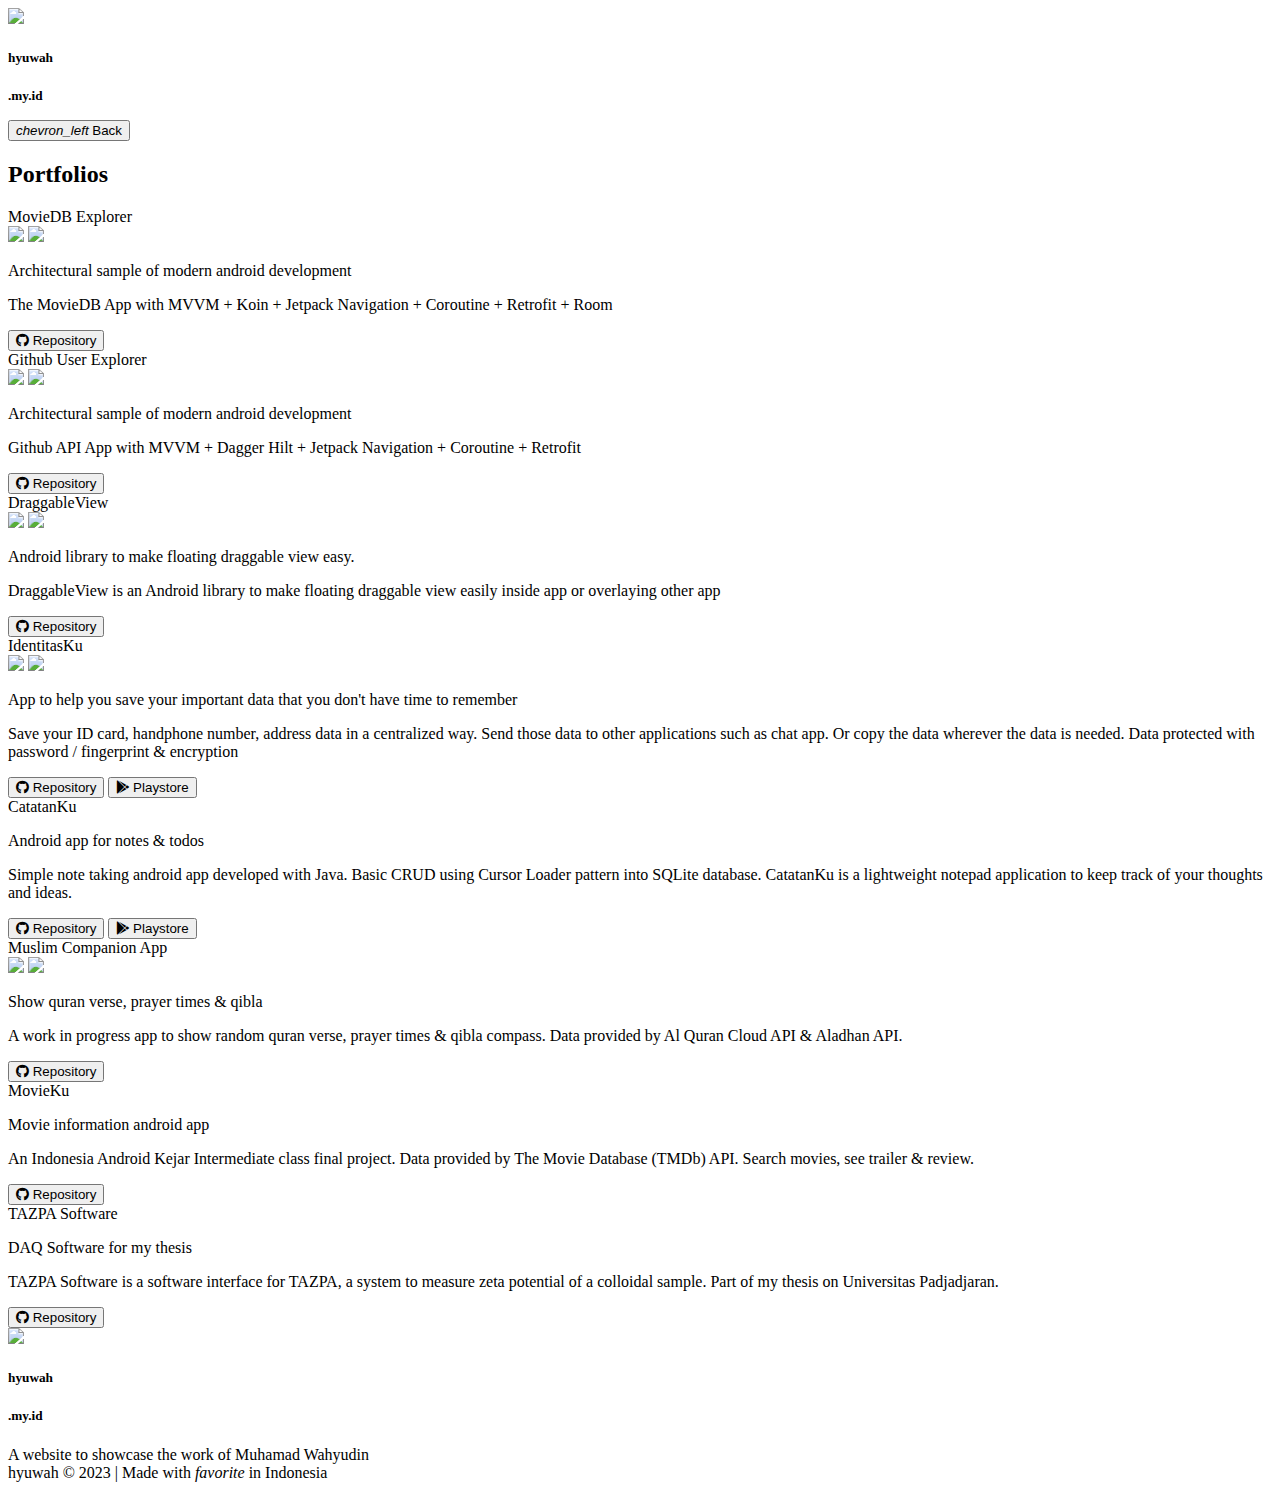
==== portfolio/index.html @ 76907316 "Deploy hyuwah/v2 to github.com/hyuwah/v2.git:master" ====
<!DOCTYPE html>
<html lang="en-US">
  <head>
    <meta charset="utf-8">
    <meta name="viewport" content="width=device-width,initial-scale=1">
    <title>portfolio | Muhamad Wahyudin&#39;s Page</title>
    <meta name="generator" content="VuePress 1.9.9">
    <link rel="icon" href="https://hyuwah.github.io/assets/favicon/favicon.ico?v=xQzbabgwXG">
    <script src="https://sethusenthil.com/Product-Sans/api/font.js"></script>
    <link rel="stylesheet" href="https://cdn.jsdelivr.net/npm/vuetify@2.x/dist/vuetify.min.css">
    <link rel="stylesheet" href="https://use.fontawesome.com/releases/v5.6.3/css/all.css">
    <meta name="description" content="Software Engineer - Android">
    
    <link rel="preload" href="/v2/assets/css/0.styles.394b1c67.css" as="style"><link rel="preload" href="/v2/assets/js/app.018540e1.js" as="script"><link rel="preload" href="/v2/assets/js/4.dd3435cd.js" as="script"><link rel="prefetch" href="/v2/assets/js/10.346b6f7b.js"><link rel="prefetch" href="/v2/assets/js/11.218c0b05.js"><link rel="prefetch" href="/v2/assets/js/2.bb39de16.js"><link rel="prefetch" href="/v2/assets/js/3.33b57e8d.js"><link rel="prefetch" href="/v2/assets/js/5.fcdbae6a.js"><link rel="prefetch" href="/v2/assets/js/6.74dc5f03.js"><link rel="prefetch" href="/v2/assets/js/7.5fe90a29.js"><link rel="prefetch" href="/v2/assets/js/8.1de13640.js"><link rel="prefetch" href="/v2/assets/js/9.cf8b8a2a.js">
    <link rel="stylesheet" href="/v2/assets/css/0.styles.394b1c67.css">
  </head>
  <body>
    <div id="app" data-server-rendered="true"><div data-app="true" id="app" class="v-application theme-container gfont v-application--is-ltr theme--light"><div class="v-application--wrap"><header class="white v-sheet theme--light v-toolbar v-app-bar v-app-bar--fixed" style="height:56px;margin-top:0px;transform:translateY(0px);left:0px;right:0px;"><div class="v-toolbar__content" style="height:56px;"><div class="spacer"></div> <div class="v-toolbar__title" style="cursor:pointer;"><div class="layout primary--text align-center"><img height="36px" src="https://hyuwah.github.io/assets/images/logo.png"> <h5 class="headline font-weight-bold">hyuwah</h5> <h5 class="headline">.my.id</h5></div></div> <div class="spacer"></div></div></header> <main class="v-main" style="padding-top:56px;padding-right:0px;padding-bottom:0px;padding-left:0px;"><div class="v-main__wrap"><div class="grey lighten-4"><div class="container"><div class="col col-12"><div class="row ma-4"><button type="button" class="v-btn v-btn--outlined theme--light v-size--default"><span class="v-btn__content"><i aria-hidden="true" class="v-icon notranslate v-icon--left material-icons theme--light">chevron_left</i>
            Back
          </span></button></div> <div class="row ma-4 align-end"><h2 class="display-2">Portfolios</h2></div> <div class="row"><div class="col-md-12 col-lg-6 col-12"><div class="rounded-lg pl-2 pr-2 v-card v-sheet v-sheet--outlined theme--light"><div class="row pa-3"><div class="col-sm-6 col-12 align-self-center"><div class="v-image v-responsive theme--light" style="max-height:50vh;width:100%;"><div class="v-image__image v-image__image--preload v-image__image--contain" style="background-image:;background-position:center center;"></div><div class="v-responsive__content"></div></div></div> <div class="pa-3 col-sm-6 col-12"><div class="text-h6 font-weight-bold">MovieDB Explorer</div> <div class="row pl-3 pr-3 pb-3 pt-1"><img src="https://img.shields.io/github/stars/hyuwah/moviedb-explorer-app?style=social" class="mr-2"> <img src="https://img.shields.io/github/forks/hyuwah/moviedb-explorer-app?style=social"></div> <p class="text-subtitle-2 text--secondary">
                    Architectural sample of modern android development
                  </p> <p class="text-body-1">The MovieDB App with MVVM + Koin + Jetpack Navigation + Coroutine + Retrofit + Room</p></div></div> <div class="v-card__actions"><div class="spacer"></div> <button type="button" class="ma-2 v-btn v-btn--outlined theme--light v-size--default"><span class="v-btn__content"><i aria-hidden="true" class="v-icon notranslate v-icon--left  fab fa-github theme--dark"></i>
                  Repository
                </span></button> <!----></div></div></div><div class="col-md-12 col-lg-6 col-12"><div class="rounded-lg pl-2 pr-2 v-card v-sheet v-sheet--outlined theme--light"><div class="row pa-3"><div class="col-sm-6 col-12 align-self-center"><div class="v-image v-responsive theme--light" style="max-height:50vh;width:100%;"><div class="v-image__image v-image__image--preload v-image__image--contain" style="background-image:;background-position:center center;"></div><div class="v-responsive__content"></div></div></div> <div class="pa-3 col-sm-6 col-12"><div class="text-h6 font-weight-bold">Github User Explorer</div> <div class="row pl-3 pr-3 pb-3 pt-1"><img src="https://img.shields.io/github/stars/hyuwah/github-user-explorer-app?style=social" class="mr-2"> <img src="https://img.shields.io/github/forks/hyuwah/github-user-explorer-app?style=social"></div> <p class="text-subtitle-2 text--secondary">
                    Architectural sample of modern android development
                  </p> <p class="text-body-1">Github API App with MVVM + Dagger Hilt + Jetpack Navigation + Coroutine + Retrofit</p></div></div> <div class="v-card__actions"><div class="spacer"></div> <button type="button" class="ma-2 v-btn v-btn--outlined theme--light v-size--default"><span class="v-btn__content"><i aria-hidden="true" class="v-icon notranslate v-icon--left  fab fa-github theme--dark"></i>
                  Repository
                </span></button> <!----></div></div></div><div class="col-md-12 col-lg-6 col-12"><div class="rounded-lg pl-2 pr-2 v-card v-sheet v-sheet--outlined theme--light"><div class="row pa-3"><div class="col-sm-6 col-12 align-self-center"><div class="v-image v-responsive theme--light" style="max-height:50vh;width:100%;"><div class="v-image__image v-image__image--preload v-image__image--contain" style="background-image:;background-position:center center;"></div><div class="v-responsive__content"></div></div></div> <div class="pa-3 col-sm-6 col-12"><div class="text-h6 font-weight-bold">DraggableView</div> <div class="row pl-3 pr-3 pb-3 pt-1"><img src="https://img.shields.io/github/stars/hyuwah/DraggableView?style=social" class="mr-2"> <img src="https://img.shields.io/github/forks/hyuwah/DraggableView?style=social"></div> <p class="text-subtitle-2 text--secondary">
                    Android library to make floating draggable view easy.
                  </p> <p class="text-body-1">DraggableView is an Android library to make floating draggable view easily inside app or overlaying other app</p></div></div> <div class="v-card__actions"><div class="spacer"></div> <button type="button" class="ma-2 v-btn v-btn--outlined theme--light v-size--default"><span class="v-btn__content"><i aria-hidden="true" class="v-icon notranslate v-icon--left  fab fa-github theme--dark"></i>
                  Repository
                </span></button> <!----></div></div></div><div class="col-md-12 col-lg-6 col-12"><div class="rounded-lg pl-2 pr-2 v-card v-sheet v-sheet--outlined theme--light"><div class="row pa-3"><div class="col-sm-6 col-12 align-self-center"><div class="v-image v-responsive theme--light" style="max-height:50vh;width:100%;"><div class="v-image__image v-image__image--preload v-image__image--contain" style="background-image:;background-position:center center;"></div><div class="v-responsive__content"></div></div></div> <div class="pa-3 col-sm-6 col-12"><div class="text-h6 font-weight-bold">IdentitasKu</div> <div class="row pl-3 pr-3 pb-3 pt-1"><img src="https://img.shields.io/github/stars/hyuwah/IdentitasKu?style=social" class="mr-2"> <img src="https://img.shields.io/github/forks/hyuwah/IdentitasKu?style=social"></div> <p class="text-subtitle-2 text--secondary">
                    App to help you save your important data that you don't have time to remember
                  </p> <p class="text-body-1">Save your ID card, handphone number, address data in a centralized way. Send those data to other applications such as chat app. Or copy the data wherever the data is needed. Data protected with password / fingerprint &amp; encryption</p></div></div> <div class="v-card__actions"><div class="spacer"></div> <button type="button" class="ma-2 v-btn v-btn--outlined theme--light v-size--default"><span class="v-btn__content"><i aria-hidden="true" class="v-icon notranslate v-icon--left  fab fa-github theme--dark"></i>
                  Repository
                </span></button> <button type="button" class="ma-2 v-btn v-btn--outlined theme--light v-size--default"><span class="v-btn__content"><i aria-hidden="true" class="v-icon notranslate v-icon--left  fab fa-google-play theme--dark"></i>
                  Playstore
                </span></button></div></div></div><div class="col-md-12 col-lg-6 col-12"><div class="rounded-lg pl-2 pr-2 v-card v-sheet v-sheet--outlined theme--light"><div class="row pa-3"><div class="col-sm-6 col-12 align-self-center"><div class="v-image v-responsive theme--light" style="max-height:50vh;width:100%;"><div class="v-image__image v-image__image--preload v-image__image--contain" style="background-image:;background-position:center center;"></div><div class="v-responsive__content"></div></div></div> <div class="pa-3 col-sm-6 col-12"><div class="text-h6 font-weight-bold">CatatanKu</div> <!----> <p class="text-subtitle-2 text--secondary">
                    Android app for notes &amp; todos
                  </p> <p class="text-body-1">Simple note taking android app developed with Java. Basic CRUD using Cursor Loader pattern into SQLite database. CatatanKu is a lightweight notepad application to keep track of your thoughts and ideas.</p></div></div> <div class="v-card__actions"><div class="spacer"></div> <button type="button" class="ma-2 v-btn v-btn--outlined theme--light v-size--default"><span class="v-btn__content"><i aria-hidden="true" class="v-icon notranslate v-icon--left  fab fa-github theme--dark"></i>
                  Repository
                </span></button> <button type="button" class="ma-2 v-btn v-btn--outlined theme--light v-size--default"><span class="v-btn__content"><i aria-hidden="true" class="v-icon notranslate v-icon--left  fab fa-google-play theme--dark"></i>
                  Playstore
                </span></button></div></div></div><div class="col-md-12 col-lg-6 col-12"><div class="rounded-lg pl-2 pr-2 v-card v-sheet v-sheet--outlined theme--light"><div class="row pa-3"><div class="col-sm-6 col-12 align-self-center"><div class="v-image v-responsive theme--light" style="max-height:50vh;width:100%;"><div class="v-image__image v-image__image--preload v-image__image--contain" style="background-image:;background-position:center center;"></div><div class="v-responsive__content"></div></div></div> <div class="pa-3 col-sm-6 col-12"><div class="text-h6 font-weight-bold">Muslim Companion App</div> <div class="row pl-3 pr-3 pb-3 pt-1"><img src="https://img.shields.io/github/stars/hyuwah/android-muslim-companion-app?style=social" class="mr-2"> <img src="https://img.shields.io/github/forks/hyuwah/android-muslim-companion-app?style=social"></div> <p class="text-subtitle-2 text--secondary">
                    Show quran verse, prayer times &amp; qibla
                  </p> <p class="text-body-1">A work in progress app to show random quran verse, prayer times &amp; qibla compass. Data provided by Al Quran Cloud API &amp; Aladhan API.</p></div></div> <div class="v-card__actions"><div class="spacer"></div> <button type="button" class="ma-2 v-btn v-btn--outlined theme--light v-size--default"><span class="v-btn__content"><i aria-hidden="true" class="v-icon notranslate v-icon--left  fab fa-github theme--dark"></i>
                  Repository
                </span></button> <!----></div></div></div><div class="col-md-12 col-lg-6 col-12"><div class="rounded-lg pl-2 pr-2 v-card v-sheet v-sheet--outlined theme--light"><div class="row pa-3"><div class="col-sm-6 col-12 align-self-center"><div class="v-image v-responsive theme--light" style="max-height:50vh;width:100%;"><div class="v-image__image v-image__image--preload v-image__image--contain" style="background-image:;background-position:center center;"></div><div class="v-responsive__content"></div></div></div> <div class="pa-3 col-sm-6 col-12"><div class="text-h6 font-weight-bold">MovieKu</div> <!----> <p class="text-subtitle-2 text--secondary">
                    Movie information android app
                  </p> <p class="text-body-1">An Indonesia Android Kejar Intermediate class final project. Data provided by The Movie Database (TMDb) API. Search movies, see trailer &amp; review. </p></div></div> <div class="v-card__actions"><div class="spacer"></div> <button type="button" class="ma-2 v-btn v-btn--outlined theme--light v-size--default"><span class="v-btn__content"><i aria-hidden="true" class="v-icon notranslate v-icon--left  fab fa-github theme--dark"></i>
                  Repository
                </span></button> <!----></div></div></div><div class="col-md-12 col-lg-6 col-12"><div class="rounded-lg pl-2 pr-2 v-card v-sheet v-sheet--outlined theme--light"><div class="row pa-3"><div class="col-sm-6 col-12 align-self-center"><div class="v-image v-responsive theme--light" style="max-height:50vh;width:100%;"><div class="v-image__image v-image__image--preload v-image__image--contain" style="background-image:;background-position:center center;"></div><div class="v-responsive__content"></div></div></div> <div class="pa-3 col-sm-6 col-12"><div class="text-h6 font-weight-bold">TAZPA Software</div> <!----> <p class="text-subtitle-2 text--secondary">
                    DAQ Software for my thesis
                  </p> <p class="text-body-1">TAZPA Software is a software interface for TAZPA, a system to measure zeta potential of a colloidal sample. Part of my thesis on Universitas Padjadjaran.</p></div></div> <div class="v-card__actions"><div class="spacer"></div> <button type="button" class="ma-2 v-btn v-btn--outlined theme--light v-size--default"><span class="v-btn__content"><i aria-hidden="true" class="v-icon notranslate v-icon--left  fab fa-github theme--dark"></i>
                  Repository
                </span></button> <!----></div></div></div></div></div></div></div></div></main> <footer class="v-footer v-sheet theme--dark v-footer--padless primary"><div class="row mt-2 no-gutters"><div class="col col-12"><div class="row pa-2"><div class="col-md-3 offset-md-8 col-10 offset-1"><div class="row align-center justify-end"><img height="48px" src="https://hyuwah.github.io/assets/images/logo.png"> <h5 class="headline font-weight-bold">hyuwah</h5> <h5 class="headline">.my.id</h5></div> <div class="row mt-2 justify-end"><span class="text-right">A website to showcase the work of Muhamad Wahyudin</span></div></div></div> <div class="row primary darken-1 pa-2 font-weight-light ma-2 justify-center"><span class="px-3 primary--text text--lighten-4">
          hyuwah © 2023 | Made with
          <i aria-hidden="true" class="v-icon notranslate red--text text--lighten-2 material-icons theme--dark" style="font-size:16px;">favorite</i> in
          Indonesia
        </span></div></div></div></footer></div></div><div class="global-ui"></div></div>
    <script src="/v2/assets/js/app.018540e1.js" defer></script><script src="/v2/assets/js/4.dd3435cd.js" defer></script>
  </body>
</html>
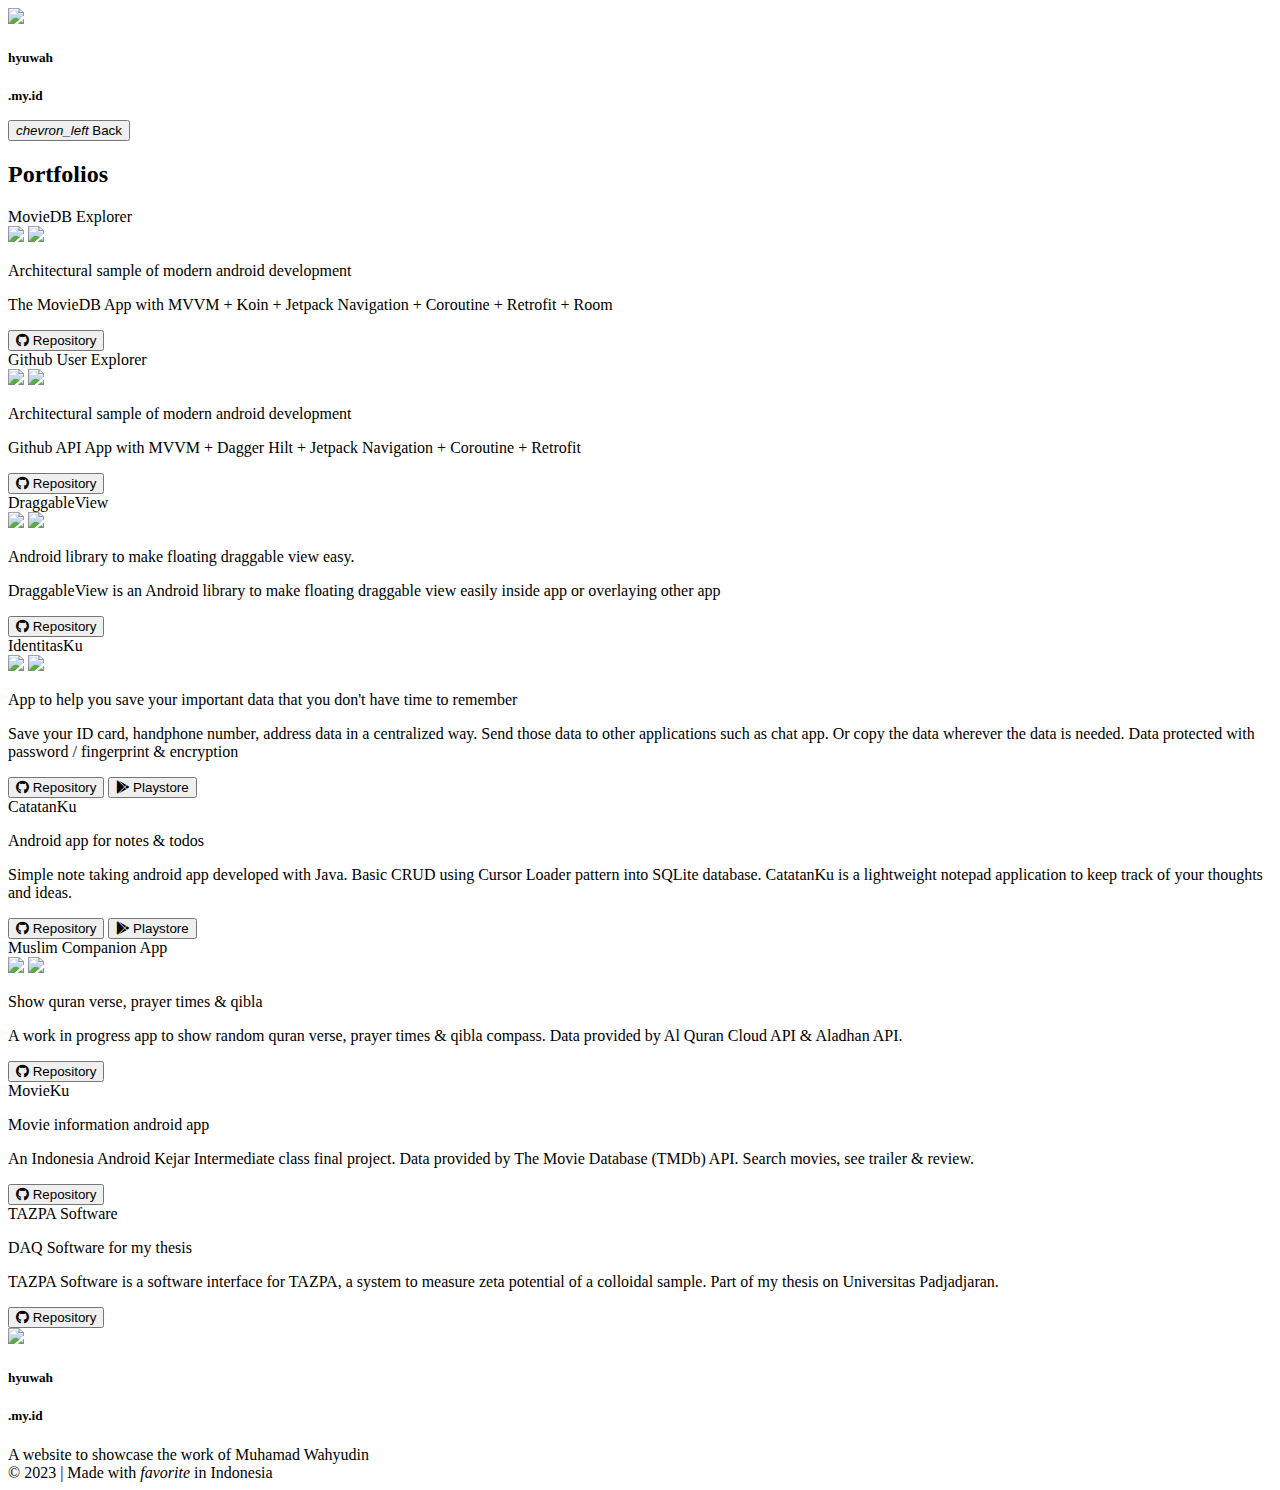
==== commit f3d7d178: "Deploy hyuwah/v2 to github.com/hyuwah/v2.git:master" ====
--- a/portfolio/index.html
+++ b/portfolio/index.html
@@ -11,7 +11,7 @@
     <link rel="stylesheet" href="https://use.fontawesome.com/releases/v5.6.3/css/all.css">
     <meta name="description" content="Software Engineer - Android">
     
-    <link rel="preload" href="/v2/assets/css/0.styles.394b1c67.css" as="style"><link rel="preload" href="/v2/assets/js/app.018540e1.js" as="script"><link rel="preload" href="/v2/assets/js/4.dd3435cd.js" as="script"><link rel="prefetch" href="/v2/assets/js/10.346b6f7b.js"><link rel="prefetch" href="/v2/assets/js/11.218c0b05.js"><link rel="prefetch" href="/v2/assets/js/2.bb39de16.js"><link rel="prefetch" href="/v2/assets/js/3.33b57e8d.js"><link rel="prefetch" href="/v2/assets/js/5.fcdbae6a.js"><link rel="prefetch" href="/v2/assets/js/6.74dc5f03.js"><link rel="prefetch" href="/v2/assets/js/7.5fe90a29.js"><link rel="prefetch" href="/v2/assets/js/8.1de13640.js"><link rel="prefetch" href="/v2/assets/js/9.cf8b8a2a.js">
+    <link rel="preload" href="/v2/assets/css/0.styles.394b1c67.css" as="style"><link rel="preload" href="/v2/assets/js/app.3ffc67e2.js" as="script"><link rel="preload" href="/v2/assets/js/4.5eca3c43.js" as="script"><link rel="prefetch" href="/v2/assets/js/10.b2a9298b.js"><link rel="prefetch" href="/v2/assets/js/11.218c0b05.js"><link rel="prefetch" href="/v2/assets/js/2.bb39de16.js"><link rel="prefetch" href="/v2/assets/js/3.0b057167.js"><link rel="prefetch" href="/v2/assets/js/5.c76c364b.js"><link rel="prefetch" href="/v2/assets/js/6.74dc5f03.js"><link rel="prefetch" href="/v2/assets/js/7.5fe90a29.js"><link rel="prefetch" href="/v2/assets/js/8.1de13640.js"><link rel="prefetch" href="/v2/assets/js/9.ce7056ad.js">
     <link rel="stylesheet" href="/v2/assets/css/0.styles.394b1c67.css">
   </head>
   <body>
@@ -53,11 +53,11 @@
                     DAQ Software for my thesis
                   </p> <p class="text-body-1">TAZPA Software is a software interface for TAZPA, a system to measure zeta potential of a colloidal sample. Part of my thesis on Universitas Padjadjaran.</p></div></div> <div class="v-card__actions"><div class="spacer"></div> <button type="button" class="ma-2 v-btn v-btn--outlined theme--light v-size--default"><span class="v-btn__content"><i aria-hidden="true" class="v-icon notranslate v-icon--left  fab fa-github theme--dark"></i>
                   Repository
-                </span></button> <!----></div></div></div></div></div></div></div></div></main> <footer class="v-footer v-sheet theme--dark v-footer--padless primary"><div class="row mt-2 no-gutters"><div class="col col-12"><div class="row pa-2"><div class="col-md-3 offset-md-8 col-10 offset-1"><div class="row align-center justify-end"><img height="48px" src="https://hyuwah.github.io/assets/images/logo.png"> <h5 class="headline font-weight-bold">hyuwah</h5> <h5 class="headline">.my.id</h5></div> <div class="row mt-2 justify-end"><span class="text-right">A website to showcase the work of Muhamad Wahyudin</span></div></div></div> <div class="row primary darken-1 pa-2 font-weight-light ma-2 justify-center"><span class="px-3 primary--text text--lighten-4">
-          hyuwah © 2023 | Made with
+                </span></button> <!----></div></div></div></div></div></div></div></div></main> <footer class="v-footer v-sheet theme--dark v-footer--padless primary"><div class="row mt-6 no-gutters"><div class="col col-12"><div class="row pa-2"><div class="col-md-3 offset-md-8 col-10 offset-1"><div class="row align-center justify-end"><img height="48px" src="https://hyuwah.github.io/assets/images/logo.png"> <h5 class="headline font-weight-bold">hyuwah</h5> <h5 class="headline">.my.id</h5></div> <div class="row mt-2 justify-end"><span class="text-right">A website to showcase the work of Muhamad Wahyudin</span></div></div></div> <div class="row primary darken-1 pa-2 font-weight-light mx-6 my-6 rounded-xl justify-center"><span class="px-3 primary--text text--lighten-4">
+          © 2023 | Made with
           <i aria-hidden="true" class="v-icon notranslate red--text text--lighten-2 material-icons theme--dark" style="font-size:16px;">favorite</i> in
           Indonesia
         </span></div></div></div></footer></div></div><div class="global-ui"></div></div>
-    <script src="/v2/assets/js/app.018540e1.js" defer></script><script src="/v2/assets/js/4.dd3435cd.js" defer></script>
+    <script src="/v2/assets/js/app.3ffc67e2.js" defer></script><script src="/v2/assets/js/4.5eca3c43.js" defer></script>
   </body>
 </html>
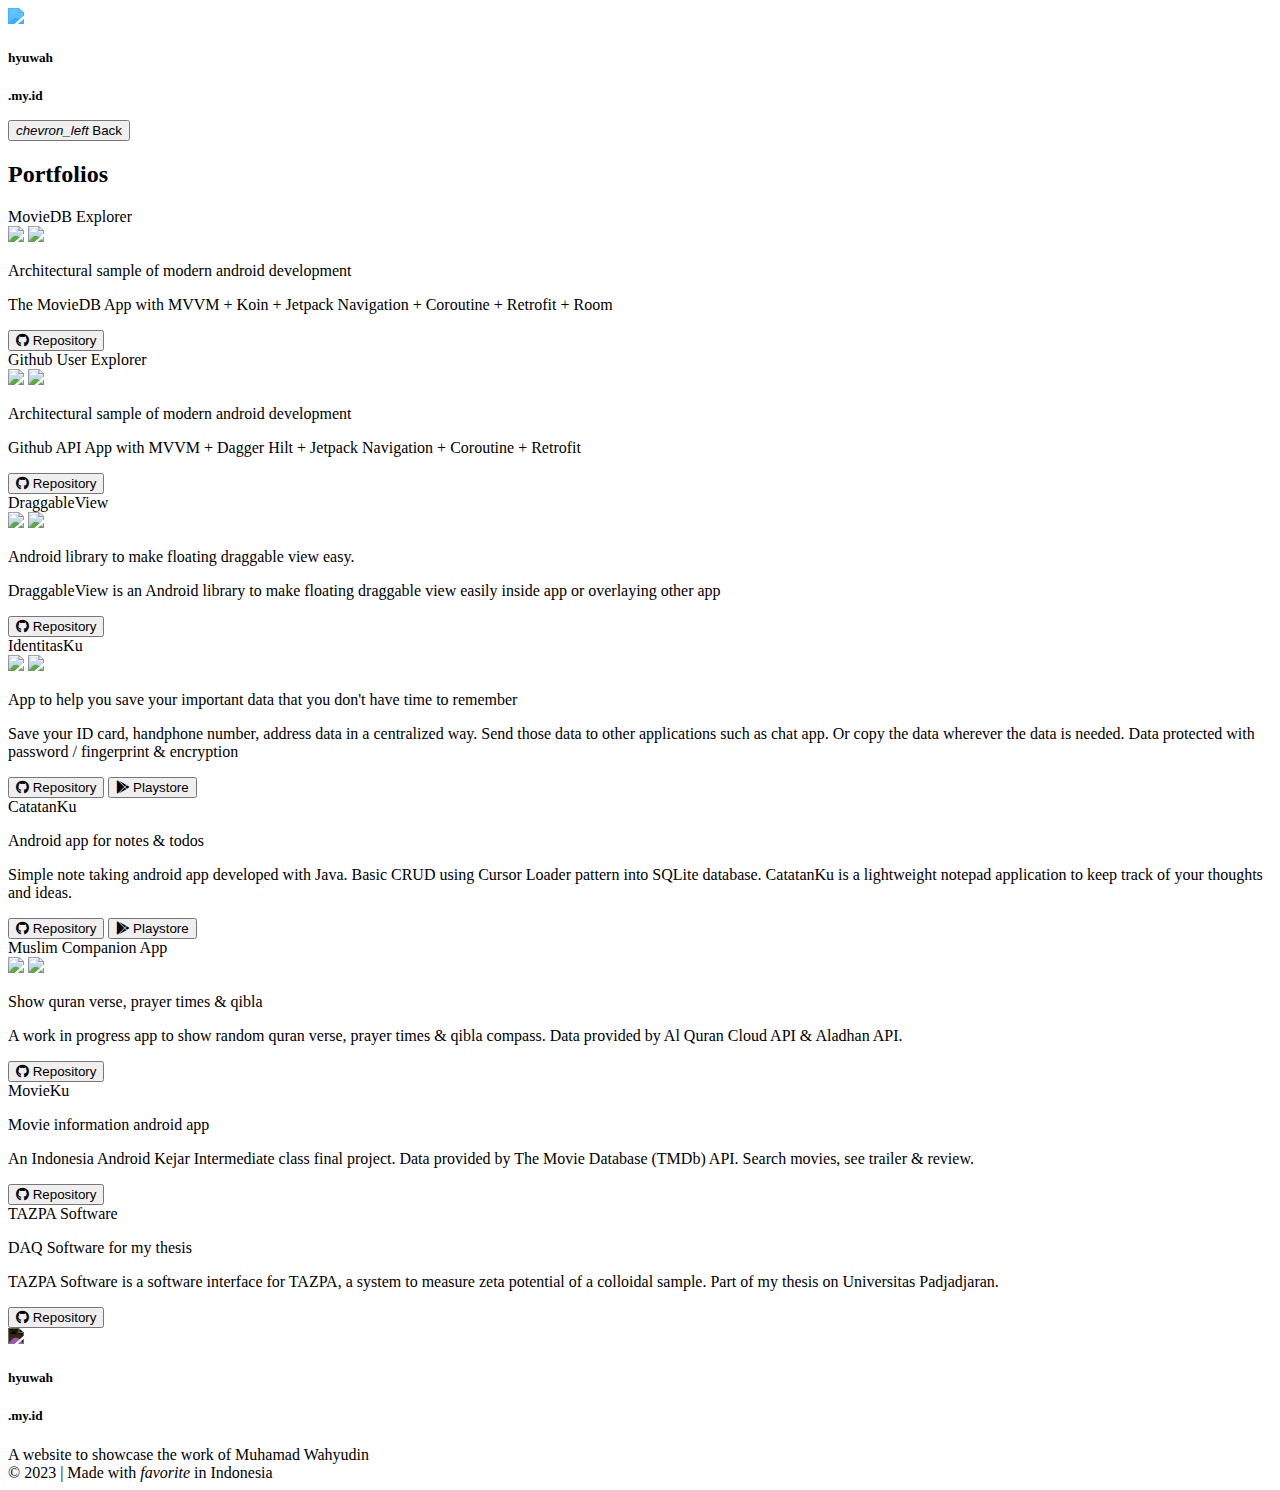
==== commit b6214e5a: "Deploy hyuwah/v2 to github.com/hyuwah/v2.git:master" ====
--- a/portfolio/index.html
+++ b/portfolio/index.html
@@ -11,11 +11,11 @@
     <link rel="stylesheet" href="https://use.fontawesome.com/releases/v5.6.3/css/all.css">
     <meta name="description" content="Software Engineer - Android">
     
-    <link rel="preload" href="/v2/assets/css/0.styles.394b1c67.css" as="style"><link rel="preload" href="/v2/assets/js/app.3ffc67e2.js" as="script"><link rel="preload" href="/v2/assets/js/4.5eca3c43.js" as="script"><link rel="prefetch" href="/v2/assets/js/10.b2a9298b.js"><link rel="prefetch" href="/v2/assets/js/11.218c0b05.js"><link rel="prefetch" href="/v2/assets/js/2.bb39de16.js"><link rel="prefetch" href="/v2/assets/js/3.0b057167.js"><link rel="prefetch" href="/v2/assets/js/5.c76c364b.js"><link rel="prefetch" href="/v2/assets/js/6.74dc5f03.js"><link rel="prefetch" href="/v2/assets/js/7.5fe90a29.js"><link rel="prefetch" href="/v2/assets/js/8.1de13640.js"><link rel="prefetch" href="/v2/assets/js/9.ce7056ad.js">
-    <link rel="stylesheet" href="/v2/assets/css/0.styles.394b1c67.css">
+    <link rel="preload" href="/v2/assets/css/0.styles.ef58834c.css" as="style"><link rel="preload" href="/v2/assets/js/app.0364dd4b.js" as="script"><link rel="preload" href="/v2/assets/js/4.d8203b85.js" as="script"><link rel="prefetch" href="/v2/assets/js/10.88c093f7.js"><link rel="prefetch" href="/v2/assets/js/11.4d81927b.js"><link rel="prefetch" href="/v2/assets/js/2.7e4666cd.js"><link rel="prefetch" href="/v2/assets/js/3.f12a68ad.js"><link rel="prefetch" href="/v2/assets/js/5.43d66a55.js"><link rel="prefetch" href="/v2/assets/js/6.26623d9f.js"><link rel="prefetch" href="/v2/assets/js/7.bc7e0045.js"><link rel="prefetch" href="/v2/assets/js/8.fda32ce8.js"><link rel="prefetch" href="/v2/assets/js/9.c6ad9158.js">
+    <link rel="stylesheet" href="/v2/assets/css/0.styles.ef58834c.css">
   </head>
   <body>
-    <div id="app" data-server-rendered="true"><div data-app="true" id="app" class="v-application theme-container gfont v-application--is-ltr theme--light"><div class="v-application--wrap"><header class="white v-sheet theme--light v-toolbar v-app-bar v-app-bar--fixed" style="height:56px;margin-top:0px;transform:translateY(0px);left:0px;right:0px;"><div class="v-toolbar__content" style="height:56px;"><div class="spacer"></div> <div class="v-toolbar__title" style="cursor:pointer;"><div class="layout primary--text align-center"><img height="36px" src="https://hyuwah.github.io/assets/images/logo.png"> <h5 class="headline font-weight-bold">hyuwah</h5> <h5 class="headline">.my.id</h5></div></div> <div class="spacer"></div></div></header> <main class="v-main" style="padding-top:56px;padding-right:0px;padding-bottom:0px;padding-left:0px;"><div class="v-main__wrap"><div class="grey lighten-4"><div class="container"><div class="col col-12"><div class="row ma-4"><button type="button" class="v-btn v-btn--outlined theme--light v-size--default"><span class="v-btn__content"><i aria-hidden="true" class="v-icon notranslate v-icon--left material-icons theme--light">chevron_left</i>
+    <div id="app" data-server-rendered="true"><div data-app="true" id="app" class="v-application theme-container gfont v-application--is-ltr theme--light"><div class="v-application--wrap"><header class="v-sheet theme--light v-toolbar v-app-bar v-app-bar--fixed" style="height:56px;margin-top:0px;transform:translateY(0px);left:0px;right:0px;"><div class="v-toolbar__content" style="height:56px;"><div class="spacer"></div> <div class="v-toolbar__title" style="cursor:pointer;"><div class="layout primary--text align-center"><img height="30px" src="https://res.cloudinary.com/hyuwah-github-io/image/upload/v1690197583/hyuwah.github.io/mw_logo_only.svg" class="mr-2" style="filter:invert(0.35) sepia(1) saturate(5) hue-rotate(175deg);"> <h5 class="headline font-weight-bold">hyuwah</h5> <h5 class="headline">.my.id</h5></div></div> <div class="spacer"></div></div></header> <main class="v-main" style="padding-top:56px;padding-right:0px;padding-bottom:0px;padding-left:0px;"><div class="v-main__wrap"><div class="grey lighten-4"><div class="container"><div class="col col-12"><div class="row ma-4"><button type="button" class="v-btn v-btn--outlined theme--light v-size--default"><span class="v-btn__content"><i aria-hidden="true" class="v-icon notranslate v-icon--left material-icons theme--light">chevron_left</i>
             Back
           </span></button></div> <div class="row ma-4 align-end"><h2 class="display-2">Portfolios</h2></div> <div class="row"><div class="col-md-12 col-lg-6 col-12"><div class="rounded-lg pl-2 pr-2 v-card v-sheet v-sheet--outlined theme--light"><div class="row pa-3"><div class="col-sm-6 col-12 align-self-center"><div class="v-image v-responsive theme--light" style="max-height:50vh;width:100%;"><div class="v-image__image v-image__image--preload v-image__image--contain" style="background-image:;background-position:center center;"></div><div class="v-responsive__content"></div></div></div> <div class="pa-3 col-sm-6 col-12"><div class="text-h6 font-weight-bold">MovieDB Explorer</div> <div class="row pl-3 pr-3 pb-3 pt-1"><img src="https://img.shields.io/github/stars/hyuwah/moviedb-explorer-app?style=social" class="mr-2"> <img src="https://img.shields.io/github/forks/hyuwah/moviedb-explorer-app?style=social"></div> <p class="text-subtitle-2 text--secondary">
                     Architectural sample of modern android development
@@ -53,11 +53,11 @@
                     DAQ Software for my thesis
                   </p> <p class="text-body-1">TAZPA Software is a software interface for TAZPA, a system to measure zeta potential of a colloidal sample. Part of my thesis on Universitas Padjadjaran.</p></div></div> <div class="v-card__actions"><div class="spacer"></div> <button type="button" class="ma-2 v-btn v-btn--outlined theme--light v-size--default"><span class="v-btn__content"><i aria-hidden="true" class="v-icon notranslate v-icon--left  fab fa-github theme--dark"></i>
                   Repository
-                </span></button> <!----></div></div></div></div></div></div></div></div></main> <footer class="v-footer v-sheet theme--dark v-footer--padless primary"><div class="row mt-6 no-gutters"><div class="col col-12"><div class="row pa-2"><div class="col-md-3 offset-md-8 col-10 offset-1"><div class="row align-center justify-end"><img height="48px" src="https://hyuwah.github.io/assets/images/logo.png"> <h5 class="headline font-weight-bold">hyuwah</h5> <h5 class="headline">.my.id</h5></div> <div class="row mt-2 justify-end"><span class="text-right">A website to showcase the work of Muhamad Wahyudin</span></div></div></div> <div class="row primary darken-1 pa-2 font-weight-light mx-6 my-6 rounded-xl justify-center"><span class="px-3 primary--text text--lighten-4">
+                </span></button> <!----></div></div></div></div></div></div></div></div></main> <footer class="v-footer v-sheet theme--dark v-footer--padless primary"><div class="row mt-6 no-gutters"><div class="col col-12"><div><div class="px-8 col"><div class="row align-center justify-end"><img height="30px" src="https://res.cloudinary.com/hyuwah-github-io/image/upload/v1690197583/hyuwah.github.io/mw_logo_only.svg" class="mr-2" style="filter:invert(1);"> <h5 class="headline font-weight-bold">hyuwah</h5> <h5 class="headline">.my.id</h5></div> <div class="row mt-4 justify-end"><span class="text-right">A website to showcase the work of Muhamad Wahyudin</span></div></div></div> <div class="row primary darken-1 pa-2 font-weight-light mx-4 my-6 rounded-xl justify-center"><span class="px-3 primary--text text--lighten-4">
           © 2023 | Made with
           <i aria-hidden="true" class="v-icon notranslate red--text text--lighten-2 material-icons theme--dark" style="font-size:16px;">favorite</i> in
           Indonesia
         </span></div></div></div></footer></div></div><div class="global-ui"></div></div>
-    <script src="/v2/assets/js/app.3ffc67e2.js" defer></script><script src="/v2/assets/js/4.5eca3c43.js" defer></script>
+    <script src="/v2/assets/js/app.0364dd4b.js" defer></script><script src="/v2/assets/js/4.d8203b85.js" defer></script>
   </body>
 </html>
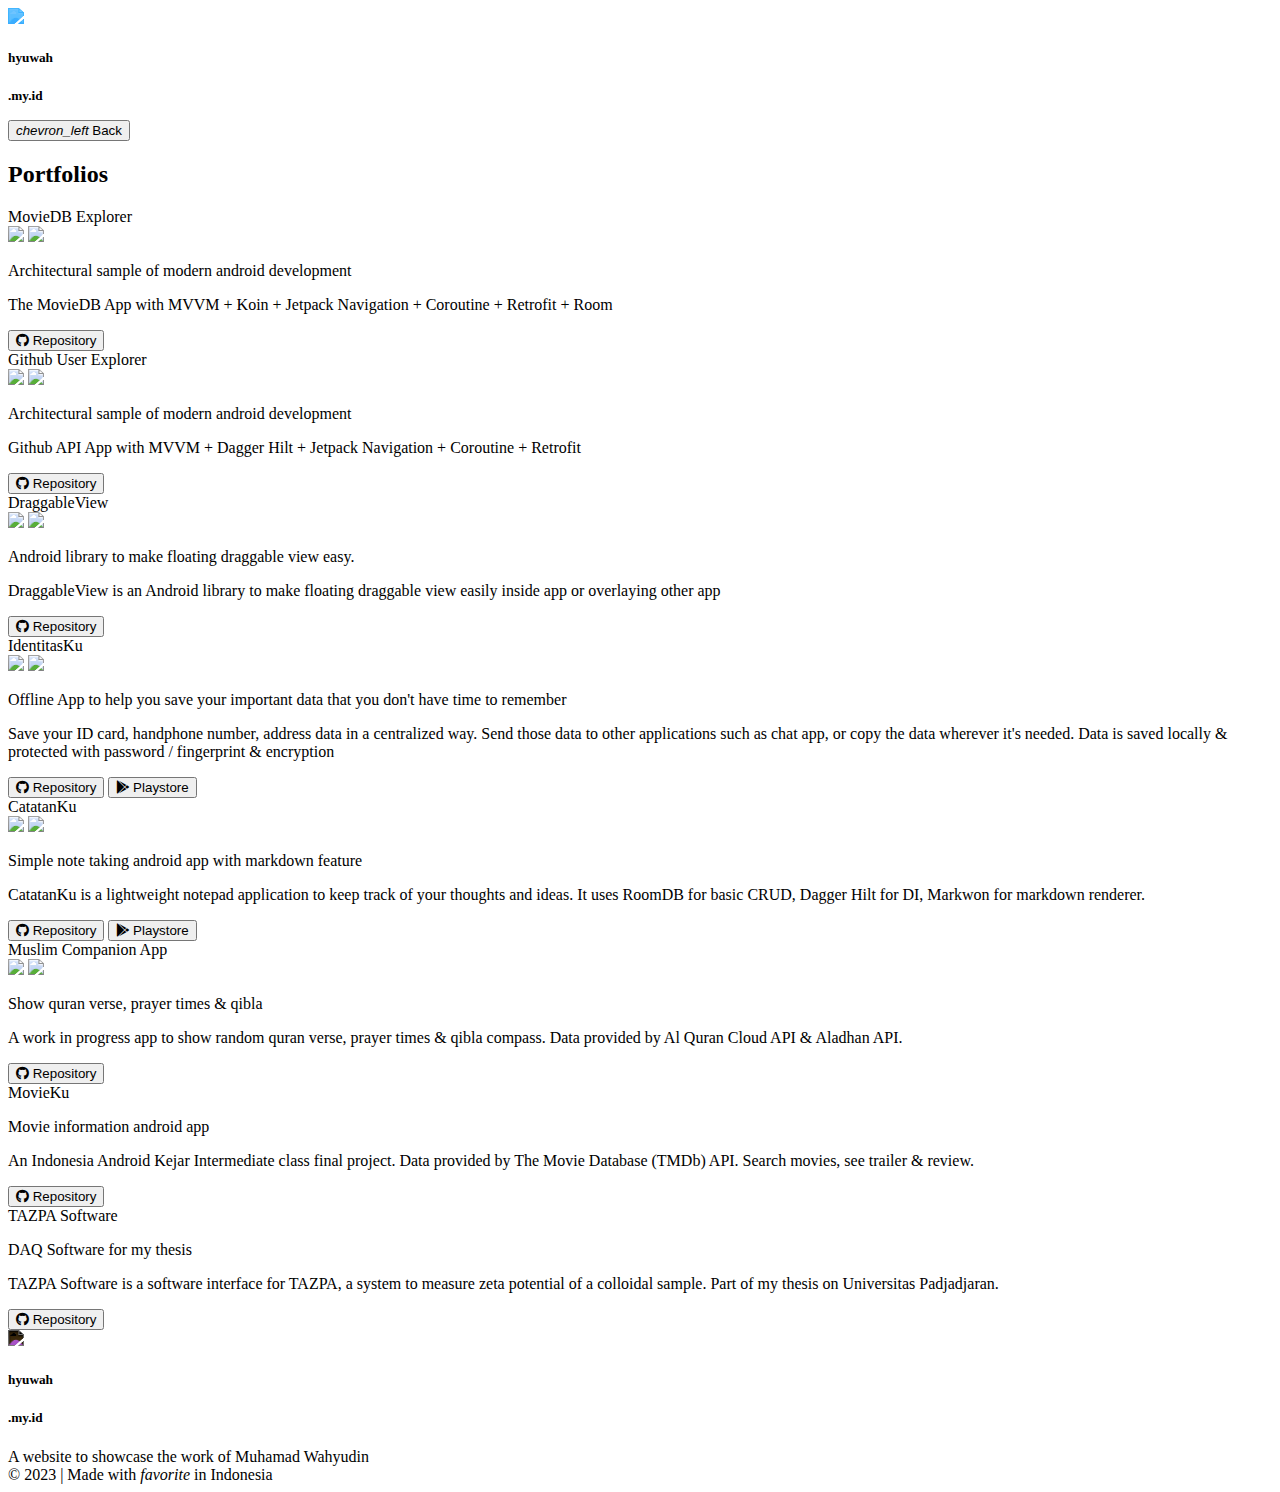
==== commit 5816ec3c: "Deploy hyuwah/v2 to github.com/hyuwah/v2.git:master" ====
--- a/portfolio/index.html
+++ b/portfolio/index.html
@@ -3,15 +3,22 @@
   <head>
     <meta charset="utf-8">
     <meta name="viewport" content="width=device-width,initial-scale=1">
-    <title>portfolio | Muhamad Wahyudin&#39;s Page</title>
+    <title>portfolio | Muhamad Wahyudin - Android Engineer</title>
     <meta name="generator" content="VuePress 1.9.9">
-    <link rel="icon" href="https://hyuwah.github.io/assets/favicon/favicon.ico?v=xQzbabgwXG">
+    <link rel="icon" href="https://res.cloudinary.com/hyuwah-github-io/image/upload/v1690199242/hyuwah.github.io/favicon/favicon.ico">
+    <link rel="shortcut icon" type="image/x-icon" href="https://res.cloudinary.com/hyuwah-github-io/image/upload/v1690199242/hyuwah.github.io/favicon/favicon.ico">
+    <link rel="icon" type="image/png" sizes="16x16" href="https://res.cloudinary.com/hyuwah-github-io/image/upload/v1690199242/hyuwah.github.io/favicon/favicon-16x16.png">
+    <link rel="icon" type="image/png" sizes="32x32" href="https://res.cloudinary.com/hyuwah-github-io/image/upload/v1690199242/hyuwah.github.io/favicon/favicon-32x32.png">
+    <link rel="apple-touch-icon" sizes="180x180" href="https://res.cloudinary.com/hyuwah-github-io/image/upload/v1690199242/hyuwah.github.io/favicon/apple-touch-icon.png">
     <script src="https://sethusenthil.com/Product-Sans/api/font.js"></script>
     <link rel="stylesheet" href="https://cdn.jsdelivr.net/npm/vuetify@2.x/dist/vuetify.min.css">
     <link rel="stylesheet" href="https://use.fontawesome.com/releases/v5.6.3/css/all.css">
-    <meta name="description" content="Software Engineer - Android">
+    <meta name="description" content="Muhamad Wahyudin - Software Engineer - Android">
+    <meta name="keywords" content="mobile app, developer, programmer, software engineer, professional, android, flutter, kotlin">
+    <meta name="robots" content="index, follow">
+    <meta name="language" content="English">
     
-    <link rel="preload" href="/v2/assets/css/0.styles.ef58834c.css" as="style"><link rel="preload" href="/v2/assets/js/app.0364dd4b.js" as="script"><link rel="preload" href="/v2/assets/js/4.d8203b85.js" as="script"><link rel="prefetch" href="/v2/assets/js/10.88c093f7.js"><link rel="prefetch" href="/v2/assets/js/11.4d81927b.js"><link rel="prefetch" href="/v2/assets/js/2.7e4666cd.js"><link rel="prefetch" href="/v2/assets/js/3.f12a68ad.js"><link rel="prefetch" href="/v2/assets/js/5.43d66a55.js"><link rel="prefetch" href="/v2/assets/js/6.26623d9f.js"><link rel="prefetch" href="/v2/assets/js/7.bc7e0045.js"><link rel="prefetch" href="/v2/assets/js/8.fda32ce8.js"><link rel="prefetch" href="/v2/assets/js/9.c6ad9158.js">
+    <link rel="preload" href="/v2/assets/css/0.styles.ef58834c.css" as="style"><link rel="preload" href="/v2/assets/js/app.5b3f189a.js" as="script"><link rel="preload" href="/v2/assets/js/4.d06bcec8.js" as="script"><link rel="prefetch" href="/v2/assets/js/10.88c093f7.js"><link rel="prefetch" href="/v2/assets/js/11.4d81927b.js"><link rel="prefetch" href="/v2/assets/js/2.7e4666cd.js"><link rel="prefetch" href="/v2/assets/js/3.52418f30.js"><link rel="prefetch" href="/v2/assets/js/5.80633850.js"><link rel="prefetch" href="/v2/assets/js/6.26623d9f.js"><link rel="prefetch" href="/v2/assets/js/7.bc7e0045.js"><link rel="prefetch" href="/v2/assets/js/8.fda32ce8.js"><link rel="prefetch" href="/v2/assets/js/9.c6ad9158.js">
     <link rel="stylesheet" href="/v2/assets/css/0.styles.ef58834c.css">
   </head>
   <body>
@@ -30,14 +37,14 @@
                   </p> <p class="text-body-1">DraggableView is an Android library to make floating draggable view easily inside app or overlaying other app</p></div></div> <div class="v-card__actions"><div class="spacer"></div> <button type="button" class="ma-2 v-btn v-btn--outlined theme--light v-size--default"><span class="v-btn__content"><i aria-hidden="true" class="v-icon notranslate v-icon--left  fab fa-github theme--dark"></i>
                   Repository
                 </span></button> <!----></div></div></div><div class="col-md-12 col-lg-6 col-12"><div class="rounded-lg pl-2 pr-2 v-card v-sheet v-sheet--outlined theme--light"><div class="row pa-3"><div class="col-sm-6 col-12 align-self-center"><div class="v-image v-responsive theme--light" style="max-height:50vh;width:100%;"><div class="v-image__image v-image__image--preload v-image__image--contain" style="background-image:;background-position:center center;"></div><div class="v-responsive__content"></div></div></div> <div class="pa-3 col-sm-6 col-12"><div class="text-h6 font-weight-bold">IdentitasKu</div> <div class="row pl-3 pr-3 pb-3 pt-1"><img src="https://img.shields.io/github/stars/hyuwah/IdentitasKu?style=social" class="mr-2"> <img src="https://img.shields.io/github/forks/hyuwah/IdentitasKu?style=social"></div> <p class="text-subtitle-2 text--secondary">
-                    App to help you save your important data that you don't have time to remember
-                  </p> <p class="text-body-1">Save your ID card, handphone number, address data in a centralized way. Send those data to other applications such as chat app. Or copy the data wherever the data is needed. Data protected with password / fingerprint &amp; encryption</p></div></div> <div class="v-card__actions"><div class="spacer"></div> <button type="button" class="ma-2 v-btn v-btn--outlined theme--light v-size--default"><span class="v-btn__content"><i aria-hidden="true" class="v-icon notranslate v-icon--left  fab fa-github theme--dark"></i>
+                    Offline App to help you save your important data that you don't have time to remember
+                  </p> <p class="text-body-1">Save your ID card, handphone number, address data in a centralized way. Send those data to other applications such as chat app, or copy the data wherever it's needed. Data is saved locally &amp; protected with password / fingerprint &amp; encryption</p></div></div> <div class="v-card__actions"><div class="spacer"></div> <button type="button" class="ma-2 v-btn v-btn--outlined theme--light v-size--default"><span class="v-btn__content"><i aria-hidden="true" class="v-icon notranslate v-icon--left  fab fa-github theme--dark"></i>
                   Repository
                 </span></button> <button type="button" class="ma-2 v-btn v-btn--outlined theme--light v-size--default"><span class="v-btn__content"><i aria-hidden="true" class="v-icon notranslate v-icon--left  fab fa-google-play theme--dark"></i>
                   Playstore
-                </span></button></div></div></div><div class="col-md-12 col-lg-6 col-12"><div class="rounded-lg pl-2 pr-2 v-card v-sheet v-sheet--outlined theme--light"><div class="row pa-3"><div class="col-sm-6 col-12 align-self-center"><div class="v-image v-responsive theme--light" style="max-height:50vh;width:100%;"><div class="v-image__image v-image__image--preload v-image__image--contain" style="background-image:;background-position:center center;"></div><div class="v-responsive__content"></div></div></div> <div class="pa-3 col-sm-6 col-12"><div class="text-h6 font-weight-bold">CatatanKu</div> <!----> <p class="text-subtitle-2 text--secondary">
-                    Android app for notes &amp; todos
-                  </p> <p class="text-body-1">Simple note taking android app developed with Java. Basic CRUD using Cursor Loader pattern into SQLite database. CatatanKu is a lightweight notepad application to keep track of your thoughts and ideas.</p></div></div> <div class="v-card__actions"><div class="spacer"></div> <button type="button" class="ma-2 v-btn v-btn--outlined theme--light v-size--default"><span class="v-btn__content"><i aria-hidden="true" class="v-icon notranslate v-icon--left  fab fa-github theme--dark"></i>
+                </span></button></div></div></div><div class="col-md-12 col-lg-6 col-12"><div class="rounded-lg pl-2 pr-2 v-card v-sheet v-sheet--outlined theme--light"><div class="row pa-3"><div class="col-sm-6 col-12 align-self-center"><div class="v-image v-responsive theme--light" style="max-height:50vh;width:100%;"><div class="v-image__image v-image__image--preload v-image__image--contain" style="background-image:;background-position:center center;"></div><div class="v-responsive__content"></div></div></div> <div class="pa-3 col-sm-6 col-12"><div class="text-h6 font-weight-bold">CatatanKu</div> <div class="row pl-3 pr-3 pb-3 pt-1"><img src="https://img.shields.io/github/stars/hyuwah/android-catatanku?style=social" class="mr-2"> <img src="https://img.shields.io/github/forks/hyuwah/android-catatanku?style=social"></div> <p class="text-subtitle-2 text--secondary">
+                    Simple note taking android app with markdown feature
+                  </p> <p class="text-body-1">CatatanKu is a lightweight notepad application to keep track of your thoughts and ideas. It uses RoomDB for basic CRUD, Dagger Hilt for DI, Markwon for markdown renderer.</p></div></div> <div class="v-card__actions"><div class="spacer"></div> <button type="button" class="ma-2 v-btn v-btn--outlined theme--light v-size--default"><span class="v-btn__content"><i aria-hidden="true" class="v-icon notranslate v-icon--left  fab fa-github theme--dark"></i>
                   Repository
                 </span></button> <button type="button" class="ma-2 v-btn v-btn--outlined theme--light v-size--default"><span class="v-btn__content"><i aria-hidden="true" class="v-icon notranslate v-icon--left  fab fa-google-play theme--dark"></i>
                   Playstore
@@ -53,11 +60,11 @@
                     DAQ Software for my thesis
                   </p> <p class="text-body-1">TAZPA Software is a software interface for TAZPA, a system to measure zeta potential of a colloidal sample. Part of my thesis on Universitas Padjadjaran.</p></div></div> <div class="v-card__actions"><div class="spacer"></div> <button type="button" class="ma-2 v-btn v-btn--outlined theme--light v-size--default"><span class="v-btn__content"><i aria-hidden="true" class="v-icon notranslate v-icon--left  fab fa-github theme--dark"></i>
                   Repository
-                </span></button> <!----></div></div></div></div></div></div></div></div></main> <footer class="v-footer v-sheet theme--dark v-footer--padless primary"><div class="row mt-6 no-gutters"><div class="col col-12"><div><div class="px-8 col"><div class="row align-center justify-end"><img height="30px" src="https://res.cloudinary.com/hyuwah-github-io/image/upload/v1690197583/hyuwah.github.io/mw_logo_only.svg" class="mr-2" style="filter:invert(1);"> <h5 class="headline font-weight-bold">hyuwah</h5> <h5 class="headline">.my.id</h5></div> <div class="row mt-4 justify-end"><span class="text-right">A website to showcase the work of Muhamad Wahyudin</span></div></div></div> <div class="row primary darken-1 pa-2 font-weight-light mx-4 my-6 rounded-xl justify-center"><span class="px-3 primary--text text--lighten-4">
+                </span></button> <!----></div></div></div></div></div></div></div></div></main> <footer class="v-footer v-sheet theme--dark v-footer--padless primary"><div class="row mt-6 no-gutters"><div class="col-sm-10 col-md-8 offset-sm-1 offset-md-2 col-12"><div><div class="px-6 col"><div class="row align-center justify-end"><img height="30px" src="https://res.cloudinary.com/hyuwah-github-io/image/upload/v1690197583/hyuwah.github.io/mw_logo_only.svg" class="mr-2" style="filter:invert(1);"> <h5 class="headline font-weight-bold">hyuwah</h5> <h5 class="headline">.my.id</h5></div> <div class="row mt-4 justify-end"><span class="text-right">A website to showcase the work of Muhamad Wahyudin</span></div></div></div> <div class="row primary darken-1 pa-2 font-weight-light mx-2 my-6 rounded-xl justify-center"><span class="px-3 primary--text text--lighten-4">
           © 2023 | Made with
           <i aria-hidden="true" class="v-icon notranslate red--text text--lighten-2 material-icons theme--dark" style="font-size:16px;">favorite</i> in
           Indonesia
         </span></div></div></div></footer></div></div><div class="global-ui"></div></div>
-    <script src="/v2/assets/js/app.0364dd4b.js" defer></script><script src="/v2/assets/js/4.d8203b85.js" defer></script>
+    <script src="/v2/assets/js/app.5b3f189a.js" defer></script><script src="/v2/assets/js/4.d06bcec8.js" defer></script>
   </body>
 </html>
